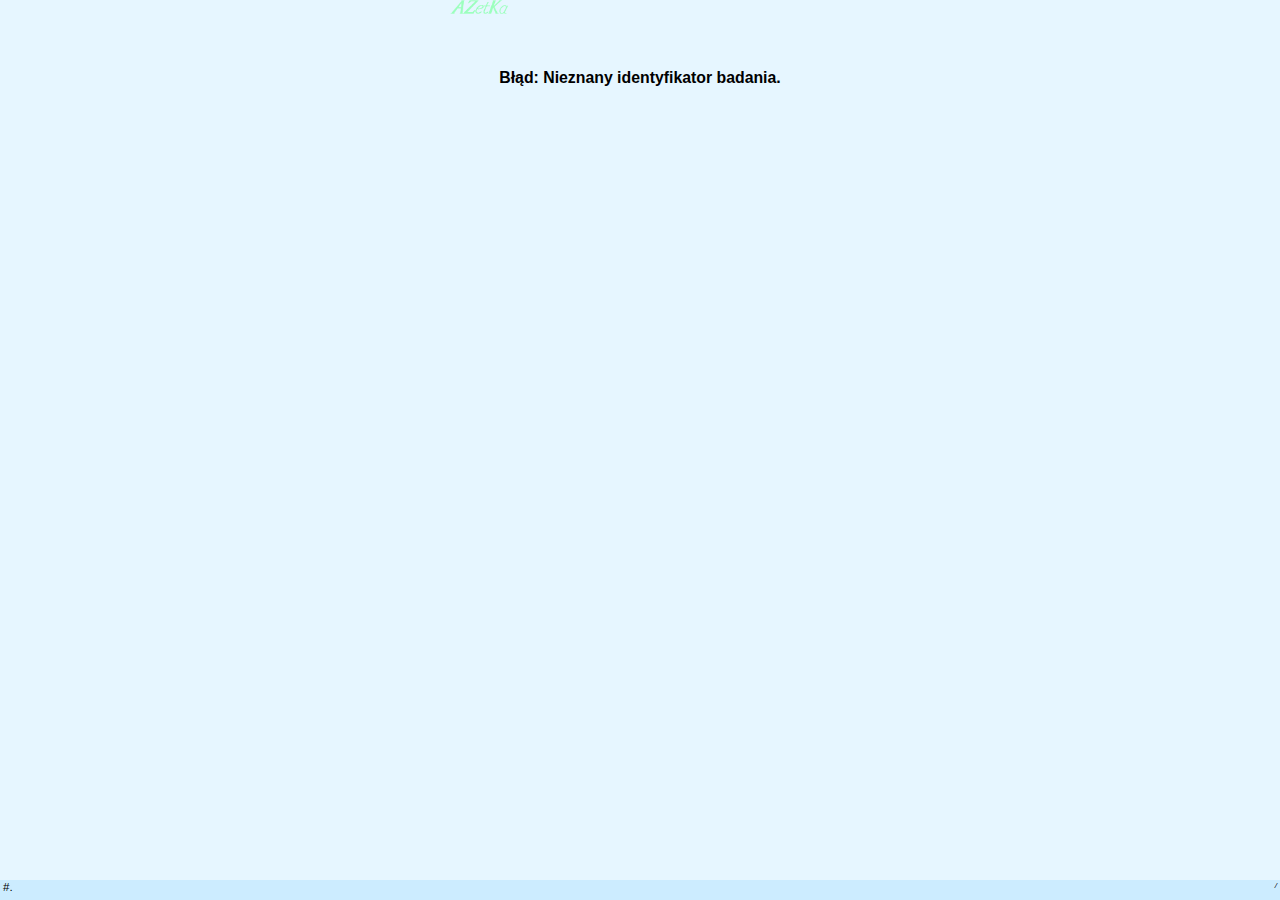
==== Example.tst/index.html @ cb010076 "Initial" ====
﻿<!doctype html>
<html>
<head>
  <title>Badanie ..... test produktu</title>
  <meta http-equiv="Content-Type" content="text/html; charset=utf-8">
  <meta http-equiv="Pragma" content="no-cache">
  <meta http-equiv="Expires" content="0">
  <meta http-equiv="Cache-Control" content="no-store, no-cache, must-revalidate">
  <meta http-equiv="Cache-Control" content="post-check=0, pre-check=0">
  <meta name="viewport" content="width=device-width, initial-scale=1, minimum-scale=1, maximum-scale=10, user-scalable=yes">
  <meta name="description" content="Badanie ..... test produktu">
  <meta name="keywords" content="AZetKa ankieta">
  <meta name="author" content="AZetKa studio">
  <link rel="shortcut icon" href="../mediafiles/favicon.ico">
  <link rel="stylesheet" type="text/css" href="../csstyles/badania.css">
  <link rel="stylesheet" type="text/css" href="./csstyles/badanie.css">
  <script language="JavaScript" type="text/javascript" src="./jscripts/badanie.js"></script>
</head>

<body>
<div id="top-banner" class="top-banner full-size-banner">
  <div id="top-banner-left" class="tab-col1of5 text-left">&nbsp;</div>
  <div id="top-banner-center" class="tab-col3of5 text-center"><em>Ładowanie badania...</em></div>
  <div id="top-banner-right" class="tab-col1of5 text-right italic smaller"><img src="../mediafiles/AZetKa_pas.gif" alt="AZetKa" height="14px"></div>
</div>


<div id="middle-banner" class="middle-banner div-row">
  <div id="questions-place" class="questions-place">

    <!-- NIE MA COOKIES ================================================== -->
    <div id="cookies-confirm" class="cookies-info">
      <div>
        W celu przeprowadzenia ankiety wykorzystujemy ciasteczka.<br>
        Są one przez nas używane jedynie w celu zapamiętania aktualnego stanu
        wypełnienia ankiety na wypadek utracenia połączenia z serwerem oraz
        sprawdzania, czy z tego komputera były robione już jakieś nasze ankiety.
        Nasze ciasteczka nie służą żadnym celom handlowym ani reklamowym.
      </div>
      <div>
        <button id="cookies-confirm-yes" class="nav-button" onclick="cookiesConfirmed()" value="yes">OK</button>
      </div>
    </div>
    <!--div class="question-break"></div-->


    <!-- SĄ COOKIES ================================================== -->
    <div id="ask-restore-intv" class="ask-user-box">
      <div class="section-text text-center">
        W celu przeprowadzenia ankiety wykorzystujemy ciasteczka.
      </div>
      <!--div class="question-break"></div-->
      <div class="question-info text-cont">
        W pamięci przeglądarki znajdują sie dane z poprzedniej, prawdopodobnie niezakończonej <br>
         lub niezapisanej ankiety do tego badania.
      </div>
      <!--div class="question-break"></div-->
      <div class="question-info text-center">
        <p>
          Czy pobrać te dane i kontynuować rozpoczętą wcześniej ankietę?
        </p>
        <p>
          Czy usunąć te dane o rozpocząć nową ankietę? Nie będzie powrotu do poprzedniej ankiety.
        </p>
      </div>
      <!--div class="question-break"></div-->
      <div>
        <progress id="restore-progress" class="restore-progress" value="1" max="300"></progress>
      </div>
      <!--div class="question-break"></div-->
      <div id="restore-buttons" class="buttons-place">
        <button class="nav-button" id="restore-interview" onclick="restoreFromCookies()" value="old">Poprzednia ankieta</button>
        <button class="nav-button" id="new-interview" onclick="newInterview()" value="new">Nowa ankieta</button>
      </div>
    </div>
    <!--div class="question-break"></div-->


    <!-- NIE MA IDENTYFIKATORA ============================================= -->
    <div id="reload-survey-info" class="ask-user-box">
      <div id="reload-text1" class="section-text">
        Błąd:
      </div>
      <div id="reload-text2" class="question-info">
        Bo.
      </div>
      <!--div class="question-break"></div-->
      <!--div id="reload-buttons" class="buttons-place">
          <button class="nav-button" id="reload-survey" onclick="gotoBadania()" value="no">Powrót</button>
      </div-->
    </div>
    <!--div class="question-break"></div-->


    <!-- ANKIETA ==================================================================================================== -->
    <!-- ANKIETA ==================================================================================================== -->
    <!-- ANKIETA ==================================================================================================== -->
    <form name="questForm" action="_php_/zapiszData2disk.php" enctype="text/plan" method="POST"
          onsubmit="event.preventDefault(); return finishWithFormData();" target="php-output">
      <div id="all-questions" class="questionnaire">

        <!-- NUMER ANKIETY ================================================== -->
        <div class="question_" id="quest-intv_num">
          <div id="survey-name" class="section-text text-center">
            <b>TEST PRODUKTU</b>
          </div>
          <!--div class="question-break"></div-->
          <div class="answer_">
            <div id="log-in-div" class="log-in-div answer-table answer-table-vert"><!--class="answer-div"-->
              <div>
                <div style="vertical-align:top;padding-top:0.4em;">
                  Proszę wpisać numer ankiety<span id="intv_num-range"> [1-110,1011-1110]</span>:
                </div>
                <div style="vertical-align:top;">
                  <input type="number" name="intv_num" id="intv_num" maxlength="7" size="7" onkeypress="checkIntvIdEnter(event)">
                  <span id="quest-intv_num-error" class="error-comment">(błędny&nbsp;numer&nbsp;ankiety)</span>
                </div>
              </div>
            </div>
          </div>
          <div class="question-info">
            <br /><br />
            W tej ankiecie identyfikator trzeba wpisać, jeśli ankieta rekrutacyjna zastała wypełniona, to uda się wypełnić i tę ankietę.<br />
            Możliwe są inne są inne metody ustalanie identyfikatora, poprzez identyfikator użytkownika, <br />
            lub zwyczajne wpisanie go.
          </div>
          <input type="text" name="survey_id"  class="no-display">
          <input type="text" name="stage_no"   class="no-display">
          <input type="text" name="user_id"    class="no-display">
          <input type="text" name="start_time" class="no-display">
          <input type="text" name="end_time"   class="no-display">
          <input type="text" name="duration"   class="no-display">
          <div class="section-text text-center">
            <b><i>Nie ma co się bać. Będzie dobrze.</i></b>
          </div>
        </div>
        <!--div class="question-break"></div-->

        <!-- INTRO 0 ================================================== -->
        <div class="question_" id="quest-intro0">
          <div class="section-text">
            Przykładowa ankieta.
          </div>
          <div class="question-info">
            <p>
              Dokładnie rzecz biorąc, to nie jest to ankieta, lecz prezentacja
              pytań jakie magą być użyte przy tworzeniu ankiety.
            </p>
            <p>
              Druga ankieta, Example.tst, prezentuje przykładowy test kilku produktów.
            </p>
            <p>
            </p>
          </div>
        </div>
        <!--div class="question-break"></div-->

        <!-- Test prod 1 intro ================================================== -->
        <div class="question_" id="quest-tp1_intro">
          <div class="section-text text-center">
          </div>
          <div class="question-text text-center">
            <p class="bold underline">
              TEST PIERWSZEJ NAZWY.
            </p>
            <p>
              NAZWA:
              <input type="text" name="tp1_ord" id="tp1_ord" value="1"  class="no-display">
              <input type="text" name="tp1_name" id="tp1_name" value="brak" size="6" readonly>
            </p>
          </div>
          <div class="question-info text-center bold underline">
            Proszę postępować zgodnie z instrukcją testu produktu.
          </div>
        </div>
        <!--div class="question-break"></div-->

        <!-- Test prod 1 quest 1 ================================================== -->
        <div class="question_" id="quest-tp1_q1">
          <div class="question-text-indent">
            Pyt.
            Pytanie z poziomą skalą od 0 do 10, np. Jak bardzo podoba się ta nazwa?
            <br>
            <span class="fill-info">(proszę zaznaczyć jedną odpowiedź)</span>
          </div>
          <!--div class="question-break"></div-->
          <div class="answer_">
            <div class="answer-table answer-table-horiz">
              <div>
                <div><input type="radio" name="tp1_q1" id="tp1_q1_0" value="0"></div>
                <div><input type="radio" name="tp1_q1" id="tp1_q1_1" value="1"></div>
                <div><input type="radio" name="tp1_q1" id="tp1_q1_2" value="2"></div>
                <div><input type="radio" name="tp1_q1" id="tp1_q1_3" value="3"></div>
                <div><input type="radio" name="tp1_q1" id="tp1_q1_4" value="4"></div>
                <div><input type="radio" name="tp1_q1" id="tp1_q1_5" value="5"></div>
                <div><input type="radio" name="tp1_q1" id="tp1_q1_6" value="6"></div>
                <div><input type="radio" name="tp1_q1" id="tp1_q1_7" value="7"></div>
                <div><input type="radio" name="tp1_q1" id="tp1_q1_8" value="8"></div>
                <div><input type="radio" name="tp1_q1" id="tp1_q1_9" value="9"></div>
                <div><input type="radio" name="tp1_q1" id="tp1_q1_10" value="10"></div>
              </div>
              <div>
                <div><label for="tp1_q1_0"><small>Odpowiedź<br>za </small>0    </label></div>
                <div><label for="tp1_q1_1">1                                   </label></div>
                <div><label for="tp1_q1_2">2                                   </label></div>
                <div><label for="tp1_q1_3">3                                   </label></div>
                <div><label for="tp1_q1_4">4                                   </label></div>
                <div><label for="tp1_q1_5">5                                   </label></div>
                <div><label for="tp1_q1_6">6                                   </label></div>
                <div><label for="tp1_q1_7">7                                   </label></div>
                <div><label for="tp1_q1_8">8                                   </label></div>
                <div><label for="tp1_q1_9">9                                   </label></div>
                <div><label for="tp1_q1_10"><small>Odpowiedź<br />za </small>10</label></div>
              </div>
            </div>
          </div>
        </div>
        <!--div class="question-break"></div-->

        <!-- Test prod 1 quest 2 ================================================== -->
        <div class="question_" id="quest-tp1_q2">
          <div class="question-text-indent">
            Pyt.
            Pytanie z poziomą skalą od 0 do 10, np. Jak bardzo ta nazwa wyraża jakość produktu?
            <br>
            <span class="fill-info">(proszę zaznaczyć jedną odpowiedź)</span>
          </div>
          <!--div class="question-break"></div-->
          <div class="answer_">
            <div class="answer-table answer-table-vert">
              <div><div><label for="tp1_q2_0">Odpowiedź za 0</label></div> <div><input type="radio" name="tp1_q2" id="tp1_q2_0" value="0"></div></div>
              <div><div><label for="tp1_q2_1">1</label></div> <div><input type="radio" name="tp1_q2" id="tp1_q2_1" value="1"></div></div>
              <div><div><label for="tp1_q2_2">2</label></div> <div><input type="radio" name="tp1_q2" id="tp1_q2_2" value="2"></div></div>
              <div><div><label for="tp1_q2_3">3</label></div> <div><input type="radio" name="tp1_q2" id="tp1_q2_3" value="3"></div></div>
              <div><div><label for="tp1_q2_4">4</label></div> <div><input type="radio" name="tp1_q2" id="tp1_q2_4" value="4"></div></div>
              <div><div><label for="tp1_q2_5">5</label></div> <div><input type="radio" name="tp1_q2" id="tp1_q2_5" value="5"></div></div>
              <div><div><label for="tp1_q2_6">6</label></div> <div><input type="radio" name="tp1_q2" id="tp1_q2_6" value="6"></div></div>
              <div><div><label for="tp1_q2_7">7</label></div> <div><input type="radio" name="tp1_q2" id="tp1_q2_7" value="7"></div></div>
              <div><div><label for="tp1_q2_8">8</label></div> <div><input type="radio" name="tp1_q2" id="tp1_q2_8" value="8"></div></div>
              <div><div><label for="tp1_q2_9">9</label></div> <div><input type="radio" name="tp1_q2" id="tp1_q2_9" value="9"></div></div>
              <div><div><label for="tp1_q2_10">Odpowiedź za 10</label></div> <div><input type="radio" name="tp1_q2" id="tp1_q2_10" value="10"></div></div>
            </div>
          </div>
        </div>
        <!--div class="question-break"></div-->

        <!-- Test prod 1 quest 3 ================================================== -->
        <div class="question_" id="quest-tp1_q3">
          <div class="question-text-indent">
            Pyt.
            Pytanie z poziomym suwakiem. np. Czy ta nazwa pasuje do produktu?
            <br />
            <span class="fill-info hidden">(proszę zaznaczyć JEDNĄ odpowiedź w każdym wierszu)</span>
          </div>
          <!--div class="question-break"></div-->
          <div class="answer_">
            <div class="answer-range">
              <div>
                <input type="range" name="tp1_q3" list="tp1_q3_list" min="0" max="10" style="padding:0.5em;">
                <datalist id="tp1_q3_list">
                  <option>0</option>
                  <option>1</option>
                  <option>2</option>
                  <option>3</option>
                  <option>4</option>
                  <option>5</option>
                  <option>6</option>
                  <option>7</option>
                  <option>8</option>
                  <option>9</option>
                  <option>10</option>
                </datalist>
              </div>
              <div class="text-center">
                <div style="width:9%;"><small>Odpo-<br />wiedź<br />za </small>0</div>
                <div style="width:9%;">1</div>
                <div style="width:9%;">2</div>
                <div style="width:9%;">3</div>
                <div style="width:9%;">4</div>
                <div style="width:10%;">5</div>
                <div style="width:9%;">6</div>
                <div style="width:9%;">7</div>
                <div style="width:9%;">8</div>
                <div style="width:9%;">9</div>
                <div style="width:9%;"><small>Odpo-<br />wiedź<br />za </small>10</div>
              </div>
            </div>
          </div>
        </div>
        <!--div class="question-break"></div-->

        <!-- Test prod 1 wait ================================================== -->
        <div class="question_" id="quest-tp1_wait">
          <div class="section-text text-center">
            Po zakończeniu oceny produktu produktu należy zrobić sobie przerwę.<br>
          </div>
          <div class="question-info text-center">
            Proszę pomyśleć o czymś miłym, aby troche zapamnieć poprzednią część testu.
            <br />
            <span id="tp1_wait-90"> Proszę odczekać <span id="tp1_wait-seconds">90</span> sekund przed spróbowaniem kolejnego produktu.</span>
            <span id="tp1_wait-pp"> Proszę poinformować naszego ankietera, że jest Pan/i gotów/a na ocenę kolejnego produktu.</span>
            <br />
            <span id="tp1_wait-clock"><canvas id="tp1_wait-clockC" width="200px" height="200px"><img src="../mediafiles/zegar.gif" alt="" height="200px"></canvas></span>
            <span id="tp1_wait-prod"><img src="../mediafiles/szklanka.gif" alt="" height="200px"></span>
          </div>
          <div id="tp1_wait-pclock" class="question-info text-center">
            <span id="tp1_wait-ptime">Pozostało jeszcze 10 godzin.</span>
          </div>
        </div>
        <!--div class="question-break"></div-->

        <!-- Test prod 2 intro ================================================== -->
        <div class="question_" id="quest-tp2_intro">
          <div class="section-text text-center">
          </div>
          <div class="question-text text-center">
            <span class="bold underline">
              TEST DRUGIEJ NAZWY.
            </span>
            <br />
            NAZWA:
            <input type="text" name="tp2_ord" id="tp2_ord" value="1"  class="no-display">
            <input type="text" name="tp2_name" id="tp2_name" value="brak" size="6" readonly>
          </div>
          <div class="question-info text-center bold underline">
            Proszę postępować zgodnie z instrukcją testu produktu.
          </div>
        </div>
        <!--div class="question-break"></div-->

        <!-- Test prod 2 quest 1 ================================================== -->
        <div class="question_" id="quest-tp2_q1">
          <div class="question-text-indent">
            Pyt.
            Pytanie z poziomą skalą od 0 do 10, np. Jak bardzo podoba się ta nazwa?
            <br>
            <span class="fill-info">(proszę zaznaczyć jedną odpowiedź)</span>
          </div>
          <!--div class="question-break"></div-->
          <div class="answer_">
            <div class="answer-table answer-table-horiz">
              <div>
                <div><input type="radio" name="tp2_q1" id="tp2_q1_0" value="0"></div>
                <div><input type="radio" name="tp2_q1" id="tp2_q1_1" value="1"></div>
                <div><input type="radio" name="tp2_q1" id="tp2_q1_2" value="2"></div>
                <div><input type="radio" name="tp2_q1" id="tp2_q1_3" value="3"></div>
                <div><input type="radio" name="tp2_q1" id="tp2_q1_4" value="4"></div>
                <div><input type="radio" name="tp2_q1" id="tp2_q1_5" value="5"></div>
                <div><input type="radio" name="tp2_q1" id="tp2_q1_6" value="6"></div>
                <div><input type="radio" name="tp2_q1" id="tp2_q1_7" value="7"></div>
                <div><input type="radio" name="tp2_q1" id="tp2_q1_8" value="8"></div>
                <div><input type="radio" name="tp2_q1" id="tp2_q1_9" value="9"></div>
                <div><input type="radio" name="tp2_q1" id="tp2_q1_10" value="10"></div>
              </div>
              <div>
                <div><label for="tp2_q1_0"><small>Odpowiedź<br>za </small>0    </label></div>
                <div><label for="tp2_q1_1">1                                   </label></div>
                <div><label for="tp2_q1_2">2                                   </label></div>
                <div><label for="tp2_q1_3">3                                   </label></div>
                <div><label for="tp2_q1_4">4                                   </label></div>
                <div><label for="tp2_q1_5">5                                   </label></div>
                <div><label for="tp2_q1_6">6                                   </label></div>
                <div><label for="tp2_q1_7">7                                   </label></div>
                <div><label for="tp2_q1_8">8                                   </label></div>
                <div><label for="tp2_q1_9">9                                   </label></div>
                <div><label for="tp2_q1_10"><small>Odpowiedź<br />za </small>10</label></div>
              </div>
            </div>
          </div>
        </div>
        <!--div class="question-break"></div-->

        <!-- Test prod 2 quest 2 ================================================== -->
        <div class="question_" id="quest-tp2_q2">
          <div class="question-text-indent">
            Pyt.
            Pytanie z poziomą skalą od 0 do 10, np. Jak bardzo ta nazwa wyraża jakość produktu?
            <br />
            <span class="fill-info">(proszę zaznaczyć jedną odpowiedź)</span>
          </div>
          <!--div class="question-break"></div-->
          <div class="answer_">
            <div class="answer-table answer-table-vert">
              <div><div><label for="tp2_q2_0">Odpowiedź za 0</label></div> <div><input type="radio" name="tp2_q2" id="tp2_q2_0" value="0"></div></div>
              <div><div><label for="tp2_q2_1">1</label></div> <div><input type="radio" name="tp2_q2" id="tp2_q2_1" value="1"></div></div>
              <div><div><label for="tp2_q2_2">2</label></div> <div><input type="radio" name="tp2_q2" id="tp2_q2_2" value="2"></div></div>
              <div><div><label for="tp2_q2_3">3</label></div> <div><input type="radio" name="tp2_q2" id="tp2_q2_3" value="3"></div></div>
              <div><div><label for="tp2_q2_4">4</label></div> <div><input type="radio" name="tp2_q2" id="tp2_q2_4" value="4"></div></div>
              <div><div><label for="tp2_q2_5">5</label></div> <div><input type="radio" name="tp2_q2" id="tp2_q2_5" value="5"></div></div>
              <div><div><label for="tp2_q2_6">6</label></div> <div><input type="radio" name="tp2_q2" id="tp2_q2_6" value="6"></div></div>
              <div><div><label for="tp2_q2_7">7</label></div> <div><input type="radio" name="tp2_q2" id="tp2_q2_7" value="7"></div></div>
              <div><div><label for="tp2_q2_8">8</label></div> <div><input type="radio" name="tp2_q2" id="tp2_q2_8" value="8"></div></div>
              <div><div><label for="tp2_q2_9">9</label></div> <div><input type="radio" name="tp2_q2" id="tp2_q2_9" value="9"></div></div>
              <div><div><label for="tp2_q2_10">Odpowiedź za 10</label></div> <div><input type="radio" name="tp2_q2" id="tp2_q2_10" value="10"></div></div>
            </div>
          </div>
        </div>
        <!--div class="question-break"></div-->

        <!-- Test prod 2 quest 3 ================================================== -->
        <div class="question_" id="quest-tp2_q3">
          <div class="question-text-indent">
            Pyt.
            Pytanie z poziomym suwakiem. np. Czy ta nazwa pasuje do produktu?
            <br />
            <span class="fill-info hidden">(proszę zaznaczyć JEDNĄ odpowiedź w każdym wierszu)</span>
          </div>
          <!--div class="question-break"></div-->
          <div class="answer_">
            <div class="answer-range">
              <div>
                <input type="range" name="tp2_q3" list="tp2_q3_list" min="0" max="10" style="padding:0.5em;">
                <datalist id="tp2_q3_list">
                  <option>0</option>
                  <option>1</option>
                  <option>2</option>
                  <option>3</option>
                  <option>4</option>
                  <option>5</option>
                  <option>6</option>
                  <option>7</option>
                  <option>8</option>
                  <option>9</option>
                  <option>10</option>
                </datalist>
              </div>
              <div class="text-center">
                <div style="width:9%;"><small>Odpo-<br />wiedź<br />za </small>0</div>
                <div style="width:9%;">1</div>
                <div style="width:9%;">2</div>
                <div style="width:9%;">3</div>
                <div style="width:9%;">4</div>
                <div style="width:10%;">5</div>
                <div style="width:9%;">6</div>
                <div style="width:9%;">7</div>
                <div style="width:9%;">8</div>
                <div style="width:9%;">9</div>
                <div style="width:9%;"><small>Odpo-<br />wiedź<br />za </small>10</div>
              </div>
            </div>
          </div>
        </div>
        <!--div class="question-break"></div-->

        <!-- Test prod 2 after ================================================== -->
        <div class="question_" id="quest-tp2_after">
          <div class="section-text text-center">
            A TERAZ JESZCZE KILKA PYTAŃ.
          </div>
        </div>
        <!--div class="question-break"></div-->

        <!-- After quest q7 ================================================== -->
        <div class="question_" id="quest-q7">
          <div class="question-text-indent">
            Pyt.7.
            Która nazwa jest lepsza, która będzie bardziej odpowiednia?
            <br />
            <span class="fill-info">(proszę zaznaczyć jedną odpowiedź)</span>
          </div>
          <!--div class="question-break"></div-->
          <div class="answer_">
            <div class="answer-table answer-table-vert">
              <div><div><label id="tp1_q7_name" for="q7_1">cosik będzie</label></div> <div><input type="radio" name="q7" id="q7_1" value="1"></div></div>
              <div><div><label id="tp2_q7_name" for="q7_2">cosik będzie</label></div> <div><input type="radio" name="q7" id="q7_2" value="2"></div></div>
            </div>
          </div>
        </div>
        <!--div class="question-break"></div-->

        <!-- After quest q8 ================================================== -->
        <div class="question_" id="quest-q8">
          <div class="question-text-indent">
            Pyt.8.
            Proszę ocenić do której z Nazw bardziej pasuje dana cecha
            <br />
            W pytaniu tym kolejność cech jest inna dla kolejnych respondentów.
            <br />
            <span class="fill-info">(proszę zaznaczyć JEDNĄ odpowiedź w każdym wierszu)</span>
          </div>
          <!--div class="question-break"></div-->
          <div class="answer_">
            <div class="answer-table-range">
              <div>
                <div >&nbsp;<br />&nbsp;</div>
                <div>
                  <div>
                    <div ><span id="tp1_q8_name">cosik</span><br /><br />Bardzo dobrze pasuje</div>
                    <div ><br /><br />Bardziej Pasuje</div>
                    <div ><br /><br />Troche bardziej pasuje</div>
                    <div ><br /><br />Tak samo pasuje, lub nie</div>
                    <div ><br /><br />Trochę bardziej pasuje</div>
                    <div ><br /><br />Bardziej pasuje</div>
                    <div ><span id="tp2_q8_name">cosik</span><br /><br />Bardzo dobrze pasuje</div>
                  </div>
                </div>
              </div>
              <div>
                <div id="q8_item1">Cecha pierwsza</div>
                <div><input type="range" name="q8_1" min="-3" max="3"></div>
              </div>
              <div>
                <div id="q8_item2">Cecha druga</div>
                <div><input type="range" name="q8_2" min="-3" max="3"></div>
              </div>
              <div>
                <div id="q8_item3">Cecha trzecia</div>
                <div><input type="range" name="q8_3" min="-3" max="3"></div>
              </div>
              <div>
                <div id="q8_item4">Cecha czwarta</div>
                <div><input type="range" name="q8_4" min="-3" max="3"></div>
              </div>
              <div>
                <div id="q8_item5">Cecha piąta</div>
                <div><input type="range" name="q8_5" min="-3" max="3"></div>
              </div>
              <div>
                <div id="q8_item6">Cecha szósta</div>
                <div><input type="range" name="q8_6" min="-3" max="3"></div>
              </div>
              <div>
                <div id="q8_item7">Cecha siudma</div>
                <div><input type="range" name="q8_7" min="-3" max="3"></div>
              </div>
              <div>
                <div id="q8_item8">Cecha ósma</div>
                <div><input type="range" name="q8_8" min="-3" max="3"></div>
              </div>
              <div>
                <div id="q8_item9">Cech dziewiąta</div>
                <div><input type="range" name="q8_9" min="-3" max="3"></div>
              </div>
              <div>
                <div id="q8_item10">Cech dziewiąta</div>
                <div><input type="range" name="q8_10" min="-3" max="3"></div>
              </div>
              <div>
                <div id="q8_item11">Cech jedenasta</div>
                <div><input type="range" name="q8_11" min="-3" max="3"></div>
              </div>
              <div>
                <div id="q8_item12">Cecha dwunasta</div>
                <div><input type="range" name="q8_12" min="-3" max="3"></div>
              </div>
            </div>
          </div>
        </div>
        <!--div class="question-break"></div-->


      </div>
    </form>
  <!-- KONIEC ANKIETY ============================================================================================== -->
  <!-- KONIEC ANKIETY ============================================================================================== -->
  <!-- KONIEC ANKIETY ============================================================================================== -->


  <!-- KOŃCZENIE ANKIETY ============================================= -->
    <div id="finish-quest-info" class="ask-user-box">
      <div id="data-submit-info-" class="section-text text-center">
        <h2>DZIĘKUJEMY ZA UDZIAŁ W BADANIU.</h2>
      </div>
      <div id="data-submit-info" class="section-text text-center">
        Zapisywanie danych.
      </div>
      <!--div class="question-break"></div-->
      <div id="data-saving-progess" class="question-info text-center">
        <button id="data-saved-next" class="single-button" onclick="cleanData()" value="yes">Dane zostały zapisane.</button>
      </div>
      <!--div class="question-break"></div-->
      <span id="press-text1" style="font-size:80%;font-style:italic">(proszę wcisnąć przycisk)</span>
      <!--div class="question-break"></div-->
      <div id="data-saved" class="section-text text-center">
        Dane zostały zapisane.
      </div>
      <!--div class="question-break"></div-->
      <div id="data-removing-info" class="section-text text-center">
        Usuwanie danych z formularza.
      </div>
      <!--div class="question-break"></div-->
      <div id="cookies-removing-info" class="section-text text-center">
        Usuwanie ciasteczek.
      </div>
      <!--div class="question-break"></div-->
      <div id="finish-buttons" class="question-info text-center">
        <button id="all-done-end" class="nav-button" onclick="endInterview()" value="no">Koniec. Bardzo dziękuję.</button>
        <!--button class="nav-button" id="all-done-next" onclick="nextInterview()" value="yes">Rozpoczęcie kolejnego wywiadu.</button-->
      </div>
    </div>
  </div>


  <div id="quest-nav-buttons" class="quest-nav-buttons buttons-place">
    <div id="button-left-tab"><button class="nav-button" id="prev-button" onclick="gotoPrevQuestion()" value="prev">Wstecz</button></div>
    <div id="button-center-tab"><button class="nav-button" id="fill-button" onclick="showAllQuestions()" value="fill">Załaduj pytania</button></div>
    <div id="button-right-tab"><button class="nav-button" id="next-button" onclick="gotoNextQuestion()" value="next">Dalej</button></div>
  </div>
</div>


<div id="bottom-banner" class="bottom-banner table-row">
  <div id="bottom-banner-left" class="bottom-banner-left tab-col3of10">
    <span id="user-id-info"></span>#<span id="intv-num-info"></span>.<span id="test-prod-info"></span>
  </div>
  <div id="position-info" class="bottom-banner-center tab-col4of10">
    Strona <span id="question-no">0</span> / <span id="questions-num">3</span> <progress id="quest-progress" value="0" max="3" width="300px"></progress>
  </div>
  <div id="bottom-banner-right" class="bottom-banner-right tab-col3of10">
    <span id="survey-id-info"></span> / <span id="client-name-info">AZETKA very special forces</span>
  </div>
</div>

<div id="monitor-monitor" class="monitor-div">
</div>

<div id="iframe-php-monitor" class="iframe-php-div">
<iframe name="php-output" id="php-output"></iframe>
</div>

</body>

</html>
---- csstyles/badania.css ----
body {
/*  background-image: url("../grafiki/AZetKa---.gif");*/
  background-color: #f0fff0;
  font-family: Verdana, Geneva, sans-serif;
  font-size: 90%;
  margin: 0;
}
div {
  box-sizing: border-box;
/*  border-color: #47d147;*/
}
input {
  background-color: #f0fff0;
  border: 2px solid #b0ffb0;/*#d0ffd0;*/
  box-sizing: border-box;
  font-size: 100%;
  padding: 0.1em;
}
input[type=text],
input[type=number] {
  background-color: #f9fff9;
}
input[type=button] {
  border-radius: 5px;
}
input[type=button]:focus {
  border-color: green;
}
input[type=submit] {
  border-radius: 5px;
}
input[type=submit]:focus {
  border-color: green;
}
button {
  border-radius: 5px;
  font-size: 100%;
}
button:focus {
  border-color: green;
}

textarea {
  background-color: #f9fff9;
  border: 2px solid #b0ffb0;
  font-family: Verdana, Geneva, sans-serif;
  height: 8em;
  min-width: 60%;
}
footer {
  font-size: 80%;
  font-style: italic;
  text-align: right;
}

.italic {
  font-style: italic;
}
.bold {
  font-weight: bold;
}
.underline {
  text-decoration: underline;
}
.smaller {
  font-size: smaller;
}
.hidden {
  visibility: hidden;
}
.no-display {
  display: none;
}
/*
.hidden-text {
  display: none;
}
*/
.text-left {
  text-align: left;
}
.text-center {
  text-align: center;
}
.text-right {
  text-align: right;
}
.text-justify {
  text-align: justify;
}
.question-cont {
  padding-top: 0;
}
.indent1em {
  text-indent: 1em;
}
.unindent1em {
  text-indent: -1em;
}
.indent2em {
  text-indent: 2em;
}
.unindent2em {
  text-indent: -2em;
}
.reverse {
  direction: rtl;
}

.full-size-banner {
  width: 100%;
}

.width10prc {
  min-width: 10%;
}
.width40prc {
  min-width: 40%;
}

.table-row {
  display: flex;
}
.tab-col1of5 {
  float: left;
  width: 20%;
}
.tab-col2of5 {
  float: left;
  width: 40%;
}
.tab-col3of5 {
  float: left;
  width: 60%;
}
.tab-col4of5 {
  float: left;
  width: 80%;
}
.tab-col100 {
  width: 100%;
}

.tab-col1of10 {
  float: left;
  width: 10%;
}
.tab-col2of10 {
  float: left;
  width: 20%;
}
.tab-col3of10 {
  float: left;
  width: 30%;
}
.tab-col4of10 {
  float: left;
  width: 40%;
}
.tab-col5of10 {
  float: left;
  width: 50%;
}
.tab-col6of10 {
  float: left;
  width: 60%;
}
.tab-col7of10 {
  float: left;
  width: 70%;
}
.tab-col8of10 {
  float: left;
  width: 80%;
}
.tab-col9of10 {
  float: left;
  width: 90%;
}


.top-banner {
  background-color: #d6f5d6;/*#47d147;/*#f0fff0;*/
  height: 20px;
  position: relative;
  vertical-align: middle;
}
.top-banner img {
  font-style: italic;
}


.middle-banner {
  /*  align-content: space-between;/*flex-start;*/
  border: 1px solid transparent;/*#47d147;/*yellowgreen;*/
  position: relative;
}
.questions-place {
  align-content: flex-start;
  display: flex;
  flex-wrap: wrap;
  justify-content: center; /*w poziomie*/
  min-height: 80%;
  overflow: auto;
}
.buttons-place {
  display: flex;
  justify-content: space-around;
  padding: 1em;
}
.quest-nav-buttons {
  visibility: hidden;
}

.log-in-table {
  border: 1px solid transparent;
  padding: 3em;
}
.log-in-table > div:nth-child(even) {
  background-color: transparent;
}

.log-in-div,
.log-in-div > div > div {
  border-color: transparent;
}


.cookies-info {
  align-items: center;
  background-color: lightgrey;/*#d6f5d6;*/
  border: 1px solid red;/*#d6f5d6;*/
  bottom: 20px;
  color: red;
  display: none;
  justify-content: space-between;
  opacity: 0.9;
  padding: 1em;
  position: fixed;
  width: 90%;
}
.cookies-info > div {
  padding: 0 1em;
}

.bottom-banner {
  background-color: #d6f5d6;
  border-color: #d6f5d6;
  border-style: solid;
  border-width: 1px 0;
  bottom: 0;
  font-size: 80%;
  height: 20px;
  position: fixed;
  width: 100%;
  }
.bottom-banner-left {
  padding-left: 2px;
  text-align: left;
}
.bottom-banner-center {
  text-align: center;
}
.bottom-banner-right {
  font-size: 70%;
  font-style: italic;
  padding-right: 2px;
  text-align: right;
}

form {
  width: 100%;
}

.questionnaire {
  display: none;
  justify-content: center;
  width: 100%;
/*
  display: flex;
  flex-wrap: wrap;
  align-content: flex-start;
*/
}
.question_ {
  align-content: flex-start;
  border-bottom: 1px solid transparent;
  display: none;/*flex;*/
  flex-wrap: wrap;
  justify-content: center; /*w poziomie*/
  /*  padding-bottom: 0.5em;*/
  width: 100%;
}
.ask-user-box {
  /*  background-color: #ffe6e6;*/
  /*  color: red;*/
  display: none;
  min-width: 60%;
  text-align: center;
}
.ask-user-box > p {
  text-align: center;
}

.survey-title {
  font-size: 115%;
  font-style: italic;
  font-weight: bold;
  padding: 3em;
  text-align: center;
}
.section-text {
  font-size: 110%;
  font-weight: bold;
  min-width: 80%;
  padding: 3em;
  /*  text-align: left;*/
}
.question-text {
  font-size: 105%;
  min-width: 80%;
  padding: 1.5em 3em ;
/*  text-align: left;*/
/*  text-indent: -1em;*/
}
.question-text-indent {
  font-size: 105%;
  min-width: 80%;
  padding: 1.5em 3em ;
  text-align: left;
  text-indent: -2em;
}
.question-info {
  font-style: italic;
  min-width: 80%;
  padding: 0 3em 1.5em 3em;
  /*  text-align: left;*/
}
.question-break- {
  content: "";
  height: 0;
  width: 100%;
}
.question-request {
  font-style: italic;
  font-weight: bold;
}
.fill-info {
/*  font-size: 90%;*/
  font-style: italic;
}
.video-disp {
  max-width: 100%;
/*  padding: 2em 0;*/
}

.answer_ {
  display: flex;
  justify-content: center;
  min-width: 80%;
}

.answer-table {
  border: 1px solid #d0ffd0;
  display: table;
}
.answer-table > div {
  display: table-row;
}
.answer-table > div > div {
  border: 1px solid #e0ffe0;
  border-bottom-width: 0;
  border-top-width: 0;
  display: table-cell;
  padding: 0.2em;
}

.answer-table-std > div:nth-child(even) {
  background-color: #d0ffd0;
}

.answer-table-vert > div:nth-child(even) {
  background-color: #d0ffd0;
}
.answer-table-vert > div > div {
/*  min-width: 5em;*/
/*  padding: 0.5em;*/
  vertical-align: middle;
}
.answer-table-vert > div > div:first-child {
  min-width: 6em;
}
.answer-table-vert > div > div:nth-child(n+2) {
  width: 4em;
}
.answer-table-vert > div > div:nth-child(even) {
  text-align: center;
}

.answer-table-horiz > div {
  text-align: center;
}
.answer-table-horiz > div:first-child > div {
  border-bottom-width: 1px;
  min-width: 4em;
/*  padding: 0.5em;*/
}
.answer-table-horiz > div > div:nth-child(even) {
  background-color: #d0ffd0;
}
/*
.answer-table-horiz-row {
  display: table-row;
}
.answer-table-horiz-row > div {
  display: table-cell;
  padding: 0.5em;
}
*/
.answer-table-horiz-xn > div {
  min-height: 3em;
  text-align: center;
}
.answer-table-horiz-xn > div:first-child {
  font-weight: bold;
}
.answer-table-horiz-xn > div:nth-child(even) {
  background-color: #d0ffd0;
}
.answer-table-horiz-xn > div > div {
/*  padding: 0.5em;*/
/*  min-width: 3em;*/
  vertical-align: middle;
}
.answer-table-horiz-xn > div:first-child > div {
  padding: 0;
}
.answer-table-horiz-xn > div > div:first-child {
  min-width: 10em;
  text-align: left;
}
.answer-table-horiz-xn > div > div:nth-child(n+2) {
  width: 4em;
/*  min-width: 8%;*/
}
/*
.answer-table-horiz-xn > div:nth-child(n+2) > div:nth-child(n+2) {
}
*/

.answer-range {
  border: 1px solid #d0ffd0;
  min-width: 60%;
}
.answer-range > div {
  display: flex;
  justify-content:space-between;
}
.answer-range input {
  border-width: 0;
  padding: 1em 0.3em;
  width: 96%;
}

.answer-table-range {
  border: 1px solid #d0ffd0;
  display: table;
  min-width: 60%;
}
.answer-table-range > div {
  border: 1px solid black;
  display: table-row;
}
.answer-table-range > div:first-child {
  font-size: 80%;
  font-weight: bold;
}
.answer-table-range > div:nth-child(even) {
  background-color: #d0ffd0;
}
.answer-table-range > div > div {
  border: 1px solid #e0ffe0;
  border-bottom-width: 0;
  border-top-width: 0;
  display: table-cell;
  padding: 0.2em;
  vertical-align: middle;
}
.answer-table-range > div > div:first-child {
  text-align: left;
  width: 10em;
}
.answer-table-range > div:first-child > div:not(:first-child) > div {
  display: flex;
  justify-content: space-between;
}
.answer-table-range > div:first-child > div:not(:first-child) > div > div  {
  display: block;
  padding: 0.2em;
  text-align: center;
  width: 4em;
}
.answer-table-range > div:not(:first-child) > div:not(:first-child) {
  text-align: center;
  width: 28em;
}
.answer-table-range input {
  border-width: 0;
  margin: 0;
  padding: 0.2em 1em;
  width: 96%;
}
.answer-table-range > div:nth-child(even) > div > input {
  background-color: #d0ffd0;
}

.answer-open {
  min-width: 60%;
}
.answer-open textarea {
  /*  border: 2px solid #b0ffb0;*/
  height: 10em;
  width: 100%;
}

.images-slider {
  display: inline-flex;
  height: 400px;
  max-width: 95%;
  overflow: auto;
}
.images-slider > img {
  height: 100%;
  padding: 0 5px;
}

.film-screen {
  height:480px;
  max-width: 95%;
  min-width: 60%;
  text-align: center;
  width: 640px;
}


.error-comment {
  color: red;
  font-size: 80%;
  font-style: italic;
}
.answer-block {
  text-align: center;
}
.picture-left {
  float: left;
}
.order-no {
  display: none;
  /*visibility: hidden;*/
}

.test-product {
  text-align: center;
}
.test-prod-img {
  text-align: center;
}

.centred {
  text-align: center;
}

.restore-progress {
  height: 1em;
  width: 50%;
}

.monitor-div {
  border: 1px solid grey;
  display: none;
  font-size: 60%;
  height: 90%;
  left: 0;
  overflow: auto;
  position: fixed;
  top:  5%;
  width: 150px;
  word-wrap: break-word;
}

.iframe-php-div {
  border: 1px solid grey;
  display: none;
  font-size: 60%;
  height: 20%;
  left: 150px;
  overflow: auto;
  position: fixed;
  top:  80%;
  width: 50%;
  word-wrap: break-word;
}


/*== realizacja.php surveyshow.php ==*/
.surveyshow-table {
  border: 1px solid grey;
  display: table;
  max-width: 100%;
}
.surveyshow-table > div {
  display: table-row;
}
.surveyshow-table > div:nth-child(even) {
  background-color: #d0ffd0;
}
.surveyshow-table > div:first-child {
  background-color: lightgrey;
  font-weight: bold;
}
.surveyshow-table > div > div {
  border: 1px solid silver;
  display: table-cell;
  padding: 0.2em;
  text-align: center;
}
.surveyshow-table > div:first-child > div {
  padding: 0;
}
.surveyshow-table > div > div > button {
  font-weight: bold;
  margin: 0;
  padding: 0.2em;
  width: 100%;
}
.surveyshow-table > div > div:first-child {
  background-color: lightgrey;
  font-style: italic;
  text-align: left;
}
.surveyshow-table > div > div:nth-child(2) {
  font-weight: bold;
  text-align: left;
}
.surveyshow-table > div > div:nth-child(3) {
  color: blue;
  text-align: left;
}
.surveyshow-table > div > div:nth-child(n+4) {
  width: 12em;
}
.waiting-intvnum {
  color: black;
  font-style: italic;
}
.started-intvnum {
  color: red;
  font-style: italic;
}
.complete-intvnum {
  color: green;
}


/*== wyniki.php resultsshow.php ==*/
.resultsshow-table {
  border: 1px solid grey;
  display: table;
  font-family: "Consolas";
}
.resultsshow-table > div {
  display: table-row;
}
.resultsshow-table > div:nth-child(odd) {
  background-color: #d0ffd0;
}
.resultsshow-table > div:first-child {
  background-color: lightgrey;
  font-weight: bold;
}
.resultsshow-table > div > div {
  border: 1px solid silver;
  display: table-cell;
  padding: 0.2em;
  text-align: center;
}
.resultsshow-table > div:first-child > div {
  padding: 0;
}
.resultsshow-table > div > div > button {
  font-weight: bold;
  margin: 0;
  padding: 0.2em;
  width: 100%;
}
.resultsshow-table > div > div:first-child {
  background-color: lightgrey;
  font-style: italic;
  text-align: left;
}
.resultsshow-table > div > div:nth-child(2) {
  font-weight: bold;
  text-align: left;
}


/*
.surveyshow-table-all {
  border: 1px solid greenyellow;
  display: table;
  font-family: "Consolas";
  max-width: 100%;
}
.surveyshow-table-all > div {
  display: table-row;
}
.surveyshow-table-all > div:first-child {
  background-color: silver;
  font-weight: bold;
}
.surveyshow-table-all > div:nth-child(even) {
  background-color: #d0ffd0;
}
.surveyshow-table-all > div > div {
  border: 1px solid silver;
  display: table-cell;
  padding: 0.3em;
  text-align: center;
}
.surveyshow-table-all > div > div:first-child {
  background-color: silver;
  font-size: 90%;
  font-style: italic;
  text-align: left;
}
.surveyshow-table-all > div > div:nth-child(2) {
  font-weight: bold;
  text-align: left;
}
.surveyshow-table-all > div > div:nth-child(3) {
  color: blue;
  text-align: left;
}
.surveyshow-table-all span.waiting {
  color: black;
  font-style: italic;
}
.surveyshow-table-all span.started {
  color: red;
  font-style: italic;
}
.surveyshow-table-all span.complete {
  color: green;
}
*/




div.param-line {
  display: flex;
}
/*
div.param-line:last-of-type {
}
*/
div.param-name {
  background-color: #d6f5d6;
  border: 1px solid #47d147;
  border-bottom-width: 0;
  border-right-width: 0;
  color: red;
  float: left;
  width: 20%;
}
div.param-line:last-of-type > div.param-name {
  border-bottom-width: 1px;
}
div.param-value {
  background-color: #d6f5d6;
  border: 1px solid #47d147;
  border-bottom-width: 0;
  color: blue;
  float: left;
  width: 70%;
}
div.param-line:last-of-type > div.param-value {
  border-bottom-width: 1px;
}
div.param-value:after {
  clear: both;
  content: "";
}
---- Example.tst/csstyles/badanie.css ----
body {
  background-color: #e6f6ff; /*#ccecff<-Almares*/ /*#f0fff0;<-Azetka*/
}
input {
  background-color: #e6f6ff;
  border: 2px solid #ccecff;
}
input[type=text],
input[type=number] {
  background-color: #f9f9ff;
}
input[type=button]:focus {
  border-color: #aaecff;
}
input[type=submit]:focus {
  border-color: #aaecff;
}
button:focus {
  border-color: #aaecff;
}
textarea {
  background-color: #f9f9ff;
  border: 2px solid #ccecff;
}
#top-banner {
  background-color: #e6f6ff; /*#ccecff<-Almares*/ /*#f0fff0;<-Azetka*/
}
#bottom-banner {
  background-color: #ccecff; /*#ccecff<-Almares*/ /*#d6f5d6;<-Azetka*/
  border: 1px solid #ccecff; /*#ccecff<-Almares*/ /*#d6f5d6;<-Azetka*/
}
#log-in-table > div:nth-child(even) {
  background-color: transparent;
}
.answer-table,
.answer-table-range {
  border: 1px solid #ccecff;
}
.answer-table > div > div,
.answer-table-range > div > div {
  border: 1px solid #dcecff;
  border-top-width: 0px;
  border-bottom-width: 0px;
}

.answer-table-vert > div:nth-child(even),
.answer-table-horiz > div > div:nth-child(even),
.answer-table-horiz-xn > div:nth-child(even),
.answer-table-range > div:nth-child(even),
.answer-table-range > div:nth-child(even) > div > input {
  background-color: #ccecff;
}
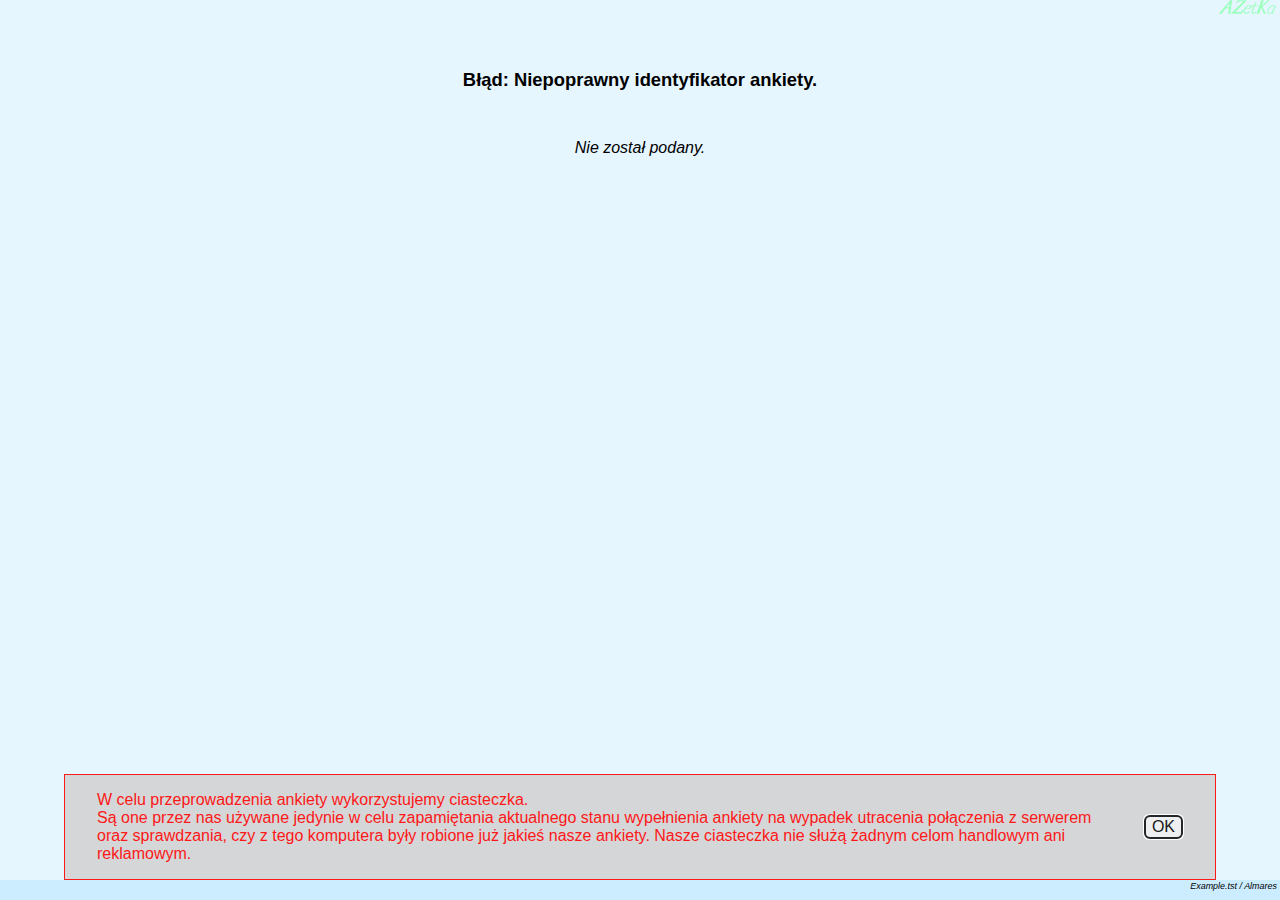
==== commit 165939c2: "some order" ====
--- a/Example.tst/index.html
+++ b/Example.tst/index.html
@@ -1,27 +1,27 @@
-﻿<!doctype html>
+﻿<!DOCTYPE html>
 <html>
 <head>
   <title>Badanie ..... test produktu</title>
-  <meta http-equiv="Content-Type" content="text/html; charset=utf-8">
-  <meta http-equiv="Pragma" content="no-cache">
-  <meta http-equiv="Expires" content="0">
-  <meta http-equiv="Cache-Control" content="no-store, no-cache, must-revalidate">
-  <meta http-equiv="Cache-Control" content="post-check=0, pre-check=0">
-  <meta name="viewport" content="width=device-width, initial-scale=1, minimum-scale=1, maximum-scale=10, user-scalable=yes">
-  <meta name="description" content="Badanie ..... test produktu">
-  <meta name="keywords" content="AZetKa ankieta">
-  <meta name="author" content="AZetKa studio">
-  <link rel="shortcut icon" href="../mediafiles/favicon.ico">
-  <link rel="stylesheet" type="text/css" href="../csstyles/badania.css">
-  <link rel="stylesheet" type="text/css" href="./csstyles/badanie.css">
-  <script language="JavaScript" type="text/javascript" src="./jscripts/badanie.js"></script>
+  <meta http-equiv="Content-Type" content="text/html; charset=utf-8" />
+  <meta http-equiv="Pragma" content="no-cache" />
+  <meta http-equiv="Expires" content="0" />
+  <meta http-equiv="Cache-Control" content="no-store, no-cache, must-revalidate" />
+  <meta http-equiv="Cache-Control" content="post-check=0, pre-check=0" />
+  <meta name="viewport" content="width=device-width, initial-scale=1, minimum-scale=1, maximum-scale=10, user-scalable=yes" />
+  <meta name="description" content="Badanie ..... test produktu" />
+  <meta name="keywords" content="AZetKa ankieta" />
+  <meta name="author" content="AZetKa studio" />
+  <link rel="shortcut icon" href="../img/favicon.ico" />
+  <link rel="stylesheet" type="text/css" href="../css/badania.css" />
+  <link rel="stylesheet" type="text/css" href="./css/badanie.css" />
+  <script language="JavaScript" type="text/javascript" src="./js/badanie.js" defer></script>
 </head>
 
 <body>
 <div id="top-banner" class="top-banner full-size-banner">
   <div id="top-banner-left" class="tab-col1of5 text-left">&nbsp;</div>
   <div id="top-banner-center" class="tab-col3of5 text-center"><em>Ładowanie badania...</em></div>
-  <div id="top-banner-right" class="tab-col1of5 text-right italic smaller"><img src="../mediafiles/AZetKa_pas.gif" alt="AZetKa" height="14px"></div>
+  <div id="top-banner-right" class="tab-col1of5 text-right italic smaller"><img src="../img/AZetKa_pas.gif" alt="AZetKa" height="14px"></div>
 </div>
 
 
@@ -95,7 +95,7 @@
     <!-- ANKIETA ==================================================================================================== -->
     <!-- ANKIETA ==================================================================================================== -->
     <!-- ANKIETA ==================================================================================================== -->
-    <form name="questForm" action="_php_/zapiszData2disk.php" enctype="text/plan" method="POST"
+    <form name="questForm" action="./php/zapiszData2disk.php" enctype="text/plan" method="POST"
           onsubmit="event.preventDefault(); return finishWithFormData();" target="php-output">
       <div id="all-questions" class="questionnaire">
 
@@ -118,7 +118,7 @@
               </div>
             </div>
           </div>
-          <div class="question-info">
+          <div id="ident-origin-info" class="question-info">
             <br /><br />
             W tej ankiecie identyfikator trzeba wpisać, jeśli ankieta rekrutacyjna zastała wypełniona, to uda się wypełnić i tę ankietę.<br />
             Możliwe są inne są inne metody ustalanie identyfikatora, poprzez identyfikator użytkownika, <br />
@@ -300,8 +300,8 @@
             <span id="tp1_wait-90"> Proszę odczekać <span id="tp1_wait-seconds">90</span> sekund przed spróbowaniem kolejnego produktu.</span>
             <span id="tp1_wait-pp"> Proszę poinformować naszego ankietera, że jest Pan/i gotów/a na ocenę kolejnego produktu.</span>
             <br />
-            <span id="tp1_wait-clock"><canvas id="tp1_wait-clockC" width="200px" height="200px"><img src="../mediafiles/zegar.gif" alt="" height="200px"></canvas></span>
-            <span id="tp1_wait-prod"><img src="../mediafiles/szklanka.gif" alt="" height="200px"></span>
+            <span id="tp1_wait-clock"><canvas id="tp1_wait-clockC" width="200px" height="200px"><img src="../img/zegar.gif" alt="" height="200px"></canvas></span>
+            <span id="tp1_wait-prod"><img src="../img/szklanka.gif" alt="" height="200px"></span>
           </div>
           <div id="tp1_wait-pclock" class="question-info text-center">
             <span id="tp1_wait-ptime">Pozostało jeszcze 10 godzin.</span>
--- a/css/badania.css
+++ b/css/badania.css
@@ -0,0 +1,831 @@
+body {
+/*  background-image: url("../grafiki/AZetKa---.gif");*/
+  background-color: #f0fff0;
+  font-family: Verdana, Geneva, sans-serif;
+/*  font-size: 90%;*/
+  margin: 0;
+}
+div {
+  box-sizing: border-box;
+/*  border-color: #47d147;*/
+}
+input {
+  background-color: #f0fff0;
+  border: 2px solid #b0ffb0;/*#d0ffd0;*/
+  box-sizing: border-box;
+  font-size: 100%;
+  padding: 0.1rem;
+}
+input[type=text],
+input[type=number] {
+  background-color: #f9fff9;
+}
+input[type=button] {
+  border-radius: 5px;
+}
+input[type=button]:focus {
+  border-color: green;
+}
+input[type=submit] {
+  border-radius: 5px;
+}
+input[type=submit]:focus {
+  border-color: green;
+}
+button {
+  border-radius: 5px;
+  font-size: 100%;
+}
+button:focus {
+  border-color: green;
+}
+
+textarea {
+  background-color: #f9fff9;
+  border: 2px solid #b0ffb0;
+  font-family: Verdana, Geneva, sans-serif;
+  height: 8rem;
+  min-width: 60%;
+}
+footer {
+  font-size: 80%;
+  font-style: italic;
+  text-align: right;
+}
+
+.italic {
+  font-style: italic;
+}
+.bold {
+  font-weight: bold;
+}
+.underline {
+  text-decoration: underline;
+}
+.smaller {
+  font-size: smaller;
+}
+.hidden {
+  visibility: hidden;
+}
+.no-display {
+  display: none;
+}
+/*
+.hidden-text {
+  display: none;
+}
+*/
+.text-left {
+  text-align: left;
+}
+.text-center {
+  text-align: center;
+}
+.text-right {
+  text-align: right;
+}
+.text-justify {
+  text-align: justify;
+}
+.question-cont {
+  padding-top: 0;
+}
+.indent1em {
+  text-indent: 1rem;
+}
+.unindent1em {
+  text-indent: -1rem;
+}
+.indent2em {
+  text-indent: 2rem;
+}
+.unindent2em {
+  text-indent: -2rem;
+}
+.reverse {
+  direction: rtl;
+}
+
+.full-size-banner {
+  width: 100%;
+}
+
+.width10prc {
+  min-width: 10%;
+}
+.width40prc {
+  min-width: 40%;
+}
+
+.table-row {
+  display: flex;
+}
+.tab-col1of5 {
+  float: left;
+  width: 20%;
+}
+.tab-col2of5 {
+  float: left;
+  width: 40%;
+}
+.tab-col3of5 {
+  float: left;
+  width: 60%;
+}
+.tab-col4of5 {
+  float: left;
+  width: 80%;
+}
+.tab-col100 {
+  width: 100%;
+}
+
+.tab-col1of10 {
+  float: left;
+  width: 10%;
+}
+.tab-col2of10 {
+  float: left;
+  width: 20%;
+}
+.tab-col3of10 {
+  float: left;
+  width: 30%;
+}
+.tab-col4of10 {
+  float: left;
+  width: 40%;
+}
+.tab-col5of10 {
+  float: left;
+  width: 50%;
+}
+.tab-col6of10 {
+  float: left;
+  width: 60%;
+}
+.tab-col7of10 {
+  float: left;
+  width: 70%;
+}
+.tab-col8of10 {
+  float: left;
+  width: 80%;
+}
+.tab-col9of10 {
+  float: left;
+  width: 90%;
+}
+
+
+.top-banner {
+  background-color: #d6f5d6;/*#47d147;/*#f0fff0;*/
+  height: 20px;
+  position: relative;
+  vertical-align: middle;
+}
+.top-banner img {
+  font-style: italic;
+}
+
+
+.middle-banner {
+  /*  align-content: space-between;/*flex-start;*/
+  border: 1px solid transparent;/*#47d147;/*yellowgreen;*/
+  position: relative;
+}
+.questions-place {
+  align-content: flex-start;
+  display: flex;
+  flex-wrap: wrap;
+  justify-content: center; /*w poziomie*/
+  min-height: 80%;
+  overflow: auto;
+}
+.buttons-place {
+  display: flex;
+  justify-content: space-around;
+  padding: 1rem;
+}
+.quest-nav-buttons {
+  visibility: hidden;
+}
+
+.log-in-table {
+  border: 1px solid transparent;
+  padding: 3rem;
+}
+.log-in-table > div:nth-child(even) {
+  background-color: transparent;
+}
+
+.log-in-div,
+.log-in-div > div > div {
+  border-color: transparent;
+}
+
+
+.cookies-info {
+  align-items: center;
+  background-color: lightgrey;/*#d6f5d6;*/
+  border: 1px solid red;/*#d6f5d6;*/
+  bottom: 20px;
+  color: red;
+  display: none;
+  justify-content: space-between;
+  opacity: 0.9;
+  padding: 1rem;
+  position: fixed;
+  width: 90%;
+}
+.cookies-info > div {
+  padding: 0 1rem;
+}
+
+.bottom-banner {
+  background-color: #d6f5d6;
+  border-color: #d6f5d6;
+  border-style: solid;
+  border-width: 1px 0;
+  bottom: 0;
+  font-size: 80%;
+  height: 20px;
+  position: fixed;
+  width: 100%;
+  }
+.bottom-banner-left {
+  padding-left: 2px;
+  text-align: left;
+}
+.bottom-banner-center {
+  text-align: center;
+}
+.bottom-banner-right {
+  font-size: 70%;
+  font-style: italic;
+  padding-right: 2px;
+  text-align: right;
+}
+
+form {
+  width: 100%;
+}
+
+.questionnaire {
+  display: none;
+  justify-content: center;
+  width: 100%;
+/*
+  display: flex;
+  flex-wrap: wrap;
+  align-content: flex-start;
+*/
+}
+.question_ {
+  align-content: flex-start;
+  border-bottom: 1px solid transparent;
+  display: none;/*flex;*/
+  flex-wrap: wrap;
+  justify-content: center; /*w poziomie*/
+  /*  padding-bottom: 0.5rem;*/
+  width: 100%;
+}
+.ask-user-box {
+  /*  background-color: #ffe6e6;*/
+  /*  color: red;*/
+  display: none;
+  min-width: 60%;
+  text-align: center;
+}
+.ask-user-box > p {
+  text-align: center;
+}
+
+.survey-title {
+  font-size: 120%;
+  font-style: italic;
+  font-weight: bold;
+  padding: 3rem;
+  text-align: center;
+}
+.section-text {
+  font-size: 115%;
+  font-weight: bold;
+  min-width: 80%;
+  padding: 3rem;
+  /*  text-align: left;*/
+}
+.question-text {
+  font-size: 105%;
+  min-width: 80%;
+  padding: 1.5rem 3rem ;
+/*  text-align: left;*/
+/*  text-indent: -1rem;*/
+}
+.question-text-indent {
+  font-size: 105%;
+  min-width: 80%;
+  padding: 1.5rem 3rem ;
+  text-align: left;
+  text-indent: -2rem;
+}
+.question-info {
+  font-style: italic;
+  min-width: 80%;
+  padding: 0 3rem 1.5rem 3rem;
+  /*  text-align: left;*/
+}
+#ident-origin-info {
+  padding: 3rem 3rem 1.5rem 3rem;
+}
+.question-break- {
+  content: "";
+  height: 0;
+  width: 100%;
+}
+.question-request {
+  font-style: italic;
+  font-weight: bold;
+}
+.fill-info {
+/*  font-size: 90%;*/
+  font-style: italic;
+}
+.video-disp {
+  max-width: 100%;
+/*  padding: 2rem 0;*/
+}
+
+.answer_ {
+  display: flex;
+  justify-content: center;
+  min-width: 80%;
+}
+
+.answer-table {
+  border: 1px solid #d0ffd0;
+  display: table;
+}
+.answer-table > div {
+  display: table-row;
+}
+.answer-table > div > div {
+  border: 1px solid #e0ffe0;
+  border-bottom-width: 0;
+  border-top-width: 0;
+  display: table-cell;
+  padding: 0.2rem;
+}
+
+.answer-table-std > div:nth-child(even) {
+  background-color: #d0ffd0;
+}
+
+.answer-table-vert > div:nth-child(even) {
+  background-color: #d0ffd0;
+}
+.answer-table-vert > div > div {
+/*  min-width: 5rem;*/
+/*  padding: 0.5rem;*/
+  vertical-align: middle;
+}
+.answer-table-vert > div > div:first-child {
+  min-width: 12rem;
+}
+.answer-table-vert > div > div:nth-child(n+2) {
+  width: 4rem;
+}
+.answer-table-vert > div > div:nth-child(even) {
+  text-align: center;
+}
+
+.answer-table-horiz > div {
+  text-align: center;
+}
+.answer-table-horiz > div:first-child > div {
+  border-bottom-width: 1px;
+  min-width: 4rem;
+/*  padding: 0.5rem;*/
+}
+.answer-table-horiz > div > div:nth-child(even) {
+  background-color: #d0ffd0;
+}
+/*
+.answer-table-horiz-row {
+  display: table-row;
+}
+.answer-table-horiz-row > div {
+  display: table-cell;
+  padding: 0.5rem;
+}
+*/
+.answer-table-horiz-xn > div {
+  min-height: 3rem;
+  text-align: center;
+}
+.answer-table-horiz-xn > div:first-child {
+  font-weight: bold;
+}
+.answer-table-horiz-xn > div:nth-child(even) {
+  background-color: #d0ffd0;
+}
+.answer-table-horiz-xn > div > div {
+/*  padding: 0.5rem;*/
+/*  min-width: 3rem;*/
+  vertical-align: middle;
+}
+.answer-table-horiz-xn > div:first-child > div {
+  padding: 0 0.5rem;
+}
+.answer-table-horiz-xn > div > div:first-child {
+  min-width: 10rem;
+  text-align: left;
+}
+.answer-table-horiz-xn > div > div:nth-child(n+2) {
+  width: 4rem;
+/*  min-width: 8%;*/
+}
+/*
+.answer-table-horiz-xn > div:nth-child(n+2) > div:nth-child(n+2) {
+}
+*/
+
+.answer-range {
+  border: 1px solid #d0ffd0;
+  min-width: 60%;
+}
+.answer-range > div {
+  display: flex;
+  justify-content:space-between;
+}
+.answer-range input {
+  border-width: 0;
+  padding: 1rem 0.3rem;
+  width: 96%;
+}
+
+.answer-table-range {
+  border: 1px solid #d0ffd0;
+  display: table;
+  min-width: 60%;
+}
+.answer-table-range > div {
+  border: 1px solid black;
+  display: table-row;
+}
+.answer-table-range > div:first-child {
+  font-size: 80%;
+  font-weight: bold;
+}
+.answer-table-range > div:nth-child(even) {
+  background-color: #d0ffd0;
+}
+.answer-table-range > div > div {
+  border: 1px solid #e0ffe0;
+  border-bottom-width: 0;
+  border-top-width: 0;
+  display: table-cell;
+  padding: 0.2rem;
+  vertical-align: middle;
+}
+.answer-table-range > div > div:first-child {
+  text-align: left;
+  width: 10rem;
+}
+.answer-table-range > div:first-child > div:not(:first-child) > div {
+  display: flex;
+  justify-content: space-between;
+}
+.answer-table-range > div:first-child > div:not(:first-child) > div > div  {
+  display: block;
+  padding: 0.2rem;
+  text-align: center;
+  width: 4rem;
+}
+.answer-table-range > div:not(:first-child) > div:not(:first-child) {
+  text-align: center;
+  width: 28rem;
+}
+.answer-table-range input {
+  border-width: 0;
+  margin: 0;
+  padding: 0.2rem 1rem;
+  width: 96%;
+}
+.answer-table-range > div:nth-child(even) > div > input {
+  background-color: #d0ffd0;
+}
+
+
+.answer-table-grid > div:nth-child(even) > div:nth-child(even) {
+  background-color: #d0ffd0;
+}
+.answer-table-grid > div:nth-child(odd) > div:nth-child(odd) {
+  background-color: #d0ffd0;
+}
+.answer-table-grid > div {
+  padding: 0;
+}
+.answer-table-grid > div > div {
+  padding: 0;
+}
+.answer-table-grid > div > div > label {
+  border: 15px solid transparent;
+  box-sizing: content-box;
+  display: block;
+  margin: 5px;
+  text-align: center;
+  width: 100px;
+}
+
+
+.answer-open {
+  min-width: 60%;
+}
+.answer-open textarea {
+  /*  border: 2px solid #b0ffb0;*/
+  height: 10rem;
+  width: 100%;
+}
+
+.images-slider {
+  display: inline-flex;
+  height: 400px;
+  max-width: 95%;
+  overflow: auto;
+}
+.images-slider > img {
+  height: 100%;
+  padding: 0 5px;
+}
+
+.film-screen {
+  height:480px;
+  max-width: 95%;
+  min-width: 60%;
+  text-align: center;
+  width: 640px;
+}
+
+
+.error-comment {
+  color: red;
+  font-size: 80%;
+  font-style: italic;
+}
+.answer-block {
+  text-align: center;
+}
+.picture-left {
+  float: left;
+}
+.order-no {
+  display: none;
+  /*visibility: hidden;*/
+}
+
+.test-product {
+  text-align: center;
+}
+.test-prod-img {
+  text-align: center;
+}
+
+.centred {
+  text-align: center;
+}
+
+.restore-progress {
+  height: 1rem;
+  width: 50%;
+}
+
+.monitor-div {
+  border: 1px solid grey;
+  display: none;
+  font-size: 60%;
+  height: 90%;
+  left: 0;
+  overflow: auto;
+  position: fixed;
+  top:  5%;
+  width: 150px;
+  word-wrap: break-word;
+}
+
+.iframe-php-div {
+  border: 1px solid grey;
+  display: none;
+  font-size: 60%;
+  height: 20%;
+  left: 150px;
+  overflow: auto;
+  position: fixed;
+  top:  80%;
+  width: 50%;
+  word-wrap: break-word;
+}
+
+
+/*== realizacja.php surveyshow.php ==*/
+.surveyshow-table {
+  border: 1px solid grey;
+  display: table;
+  font-size: small;
+  max-width: 100%;
+}
+.surveyshow-table > div {
+  display: table-row;
+}
+.surveyshow-table > div:nth-child(even) {
+  background-color: #d0ffd0;
+}
+.surveyshow-table > div:first-child {
+  background-color: lightgrey;
+  font-weight: bold;
+}
+.surveyshow-table > div > div {
+  border: 1px solid silver;
+  display: table-cell;
+  padding: 0.2rem;
+  text-align: center;
+}
+.surveyshow-table > div:first-child > div {
+  cursor: pointer;
+  padding: 0.3rem 0;
+}
+/*
+.surveyshow-table > div > div > button {
+  background-color: lightgrey;
+  border-color: lightgrey;
+  box-shadow: 0 0 lightgrey;
+  font-weight: bold;
+  margin: 0;
+  padding: 0.2rem;
+  width: 100%;
+}
+*/
+.surveyshow-table > div:nth-child(n+2) > div:first-child {
+  background-color: lightgrey;
+  font-style: italic;
+  text-align: left;
+}
+.surveyshow-table > div:nth-child(n+2) > div:nth-child(2) {
+  text-align: right;
+}
+
+.surveyshow-table > div:nth-child(n+2) > div:nth-child(3) {
+  font-weight: bold;
+}
+.surveyshow-table > div:nth-child(n+2) > div:nth-child(4) {
+  color: blue;
+}
+.surveyshow-table > div:nth-child(n+2) > div:nth-child(n+5) {
+  width: 12rem;
+}
+
+.waiting-intvnum {
+  color: black;
+  font-style: italic;
+}
+.started-intvnum {
+  color: red;
+  font-style: italic;
+}
+.complete-intvnum {
+  color: green;
+}
+
+
+/*== wyniki.php resultsshow.php ==*/
+.resultsshow-table {
+  border: 1px solid grey;
+  display: table;
+  font-family: "Consolas";
+  font-size: small;
+}
+.resultsshow-table > div {
+  display: table-row;
+}
+.resultsshow-table > div:nth-child(odd) {
+  background-color: #d0ffd0;
+}
+.resultsshow-table > div:first-child {
+  background-color: lightgrey;
+  font-weight: bold;
+}
+.resultsshow-table > div > div {
+  border: 1px solid silver;
+  display: table-cell;
+  padding: 0.2rem;
+  text-align: center;
+}
+.resultsshow-table > div:first-child > div {
+  padding: 0;
+}
+.resultsshow-table > div > div > button {
+  background-color: lightgrey; 
+  font-weight: bold;
+  margin: 0;
+  padding: 0.2rem;
+  width: 100%;
+}
+.resultsshow-table > div > div:first-child {
+  background-color: lightgrey;
+  font-style: italic;
+  text-align: left;
+}
+.resultsshow-table > div > div:nth-child(2) {
+  font-weight: bold;
+  text-align: left;
+}
+
+
+/*
+.surveyshow-table-all {
+  border: 1px solid greenyellow;
+  display: table;
+  font-family: "Consolas";
+  max-width: 100%;
+}
+.surveyshow-table-all > div {
+  display: table-row;
+}
+.surveyshow-table-all > div:first-child {
+  background-color: silver;
+  font-weight: bold;
+}
+.surveyshow-table-all > div:nth-child(even) {
+  background-color: #d0ffd0;
+}
+.surveyshow-table-all > div > div {
+  border: 1px solid silver;
+  display: table-cell;
+  padding: 0.3rem;
+  text-align: center;
+}
+.surveyshow-table-all > div > div:first-child {
+  background-color: silver;
+  font-size: 90%;
+  font-style: italic;
+  text-align: left;
+}
+.surveyshow-table-all > div > div:nth-child(2) {
+  font-weight: bold;
+  text-align: left;
+}
+.surveyshow-table-all > div > div:nth-child(3) {
+  color: blue;
+  text-align: left;
+}
+.surveyshow-table-all span.waiting {
+  color: black;
+  font-style: italic;
+}
+.surveyshow-table-all span.started {
+  color: red;
+  font-style: italic;
+}
+.surveyshow-table-all span.complete {
+  color: green;
+}
+*/
+
+
+
+
+div.param-line {
+  display: flex;
+}
+/*
+div.param-line:last-of-type {
+}
+*/
+div.param-name {
+  background-color: #d6f5d6;
+  border: 1px solid #47d147;
+  border-bottom-width: 0;
+  border-right-width: 0;
+  color: red;
+  float: left;
+  width: 20%;
+}
+div.param-line:last-of-type > div.param-name {
+  border-bottom-width: 1px;
+}
+div.param-value {
+  background-color: #d6f5d6;
+  border: 1px solid #47d147;
+  border-bottom-width: 0;
+  color: blue;
+  float: left;
+  width: 70%;
+}
+div.param-line:last-of-type > div.param-value {
+  border-bottom-width: 1px;
+}
+div.param-value:after {
+  clear: both;
+  content: "";
+}
--- a/Example.tst/css/badanie.css
+++ b/Example.tst/css/badanie.css
@@ -0,0 +1,54 @@
+body {
+  background-color: #e6f6ff; /*#ccecff<-Almares*/ /*#f0fff0;<-Azetka*/
+}
+input {
+  background-color: #e6f6ff;
+  border: 2px solid #ccecff;
+}
+input[type=text],
+input[type=number] {
+  background-color: #f9f9ff;
+}
+input[type=button]:focus {
+  border-color: #aaecff;
+}
+input[type=submit]:focus {
+  border-color: #aaecff;
+}
+button:focus {
+  border-color: #aaecff;
+}
+textarea {
+  background-color: #f9f9ff;
+  border: 2px solid #ccecff;
+}
+#top-banner {
+  background-color: #e6f6ff; /*#ccecff<-Almares*/ /*#f0fff0;<-Azetka*/
+}
+#bottom-banner {
+  background-color: #ccecff; /*#ccecff<-Almares*/ /*#d6f5d6;<-Azetka*/
+  border: 1px solid #ccecff; /*#ccecff<-Almares*/ /*#d6f5d6;<-Azetka*/
+}
+#log-in-table > div:nth-child(even) {
+  background-color: transparent;
+}
+.answer-table,
+.answer-table-range {
+  border: 1px solid #ccecff;
+}
+.answer-table > div > div,
+.answer-table-range > div > div {
+  border: 1px solid #dcecff;
+  border-top-width: 0px;
+  border-bottom-width: 0px;
+}
+
+.answer-table-vert > div:nth-child(even),
+.answer-table-horiz > div > div:nth-child(even),
+.answer-table-horiz-xn > div:nth-child(even),
+.answer-table-range > div:nth-child(even),
+.answer-table-range > div:nth-child(even) > div > input,
+.answer-table-grid > div:nth-child(even) > div:nth-child(even),
+.answer-table-grid > div:nth-child(odd) > div:nth-child(odd) {
+  background-color: #ccecff;
+}
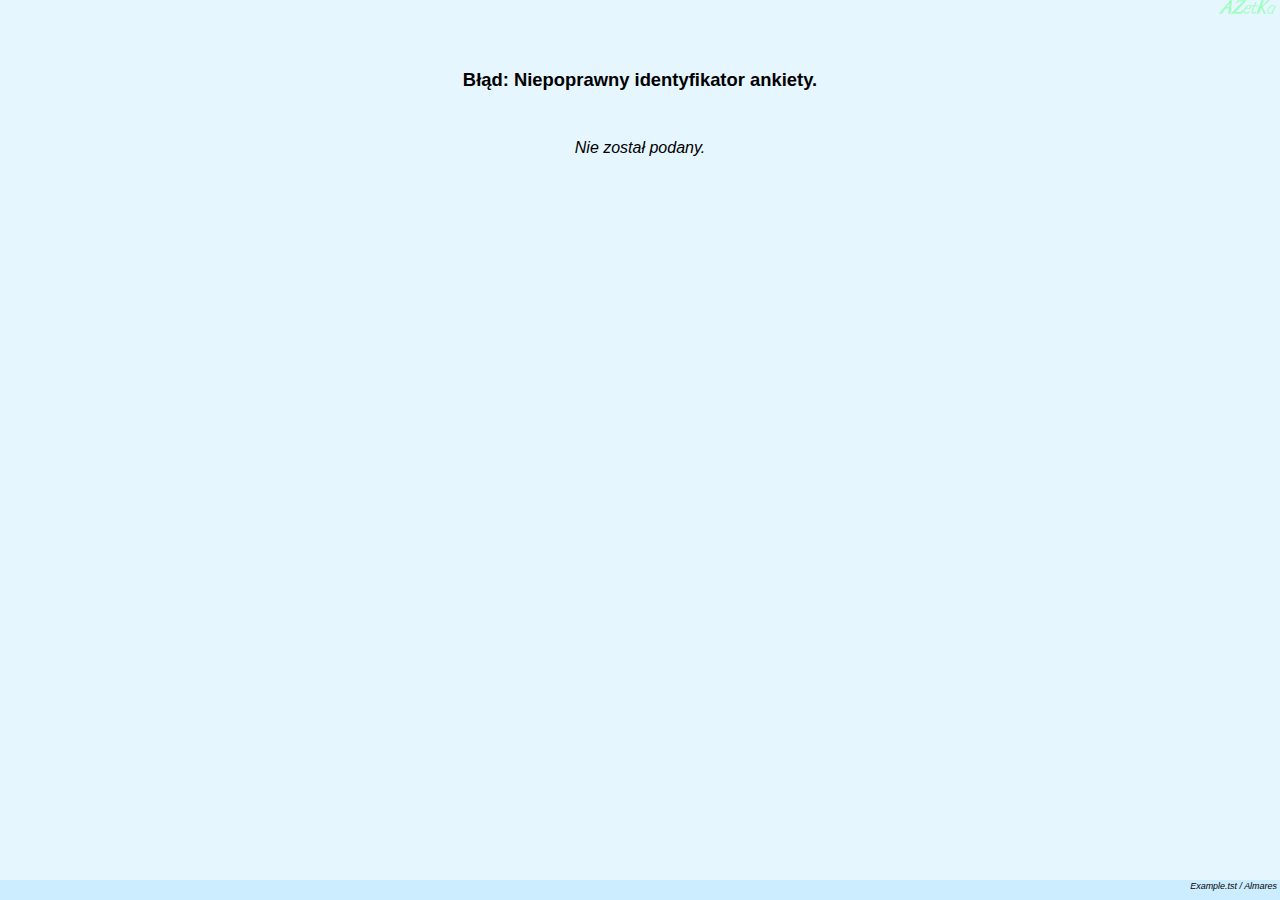
==== commit 3571b08d: "scr tst synchro" ====
--- a/Example.tst/index.html
+++ b/Example.tst/index.html
@@ -38,7 +38,7 @@
         Nasze ciasteczka nie służą żadnym celom handlowym ani reklamowym.
       </div>
       <div>
-        <button id="cookies-confirm-yes" class="nav-button" onclick="cookiesConfirmed()" value="yes">OK</button>
+        <button id="cookies-confirm-yes" class="nav-button" onclick="cookiesConfirmed(event)" value="yes">OK</button>
       </div>
     </div>
     <!--div class="question-break"></div-->
@@ -63,14 +63,12 @@
           Czy usunąć te dane o rozpocząć nową ankietę? Nie będzie powrotu do poprzedniej ankiety.
         </p>
       </div>
-      <!--div class="question-break"></div-->
-      <div>
-        <progress id="restore-progress" class="restore-progress" value="1" max="300"></progress>
-      </div>
-      <!--div class="question-break"></div-->
+      <div class="restore-progress">
+        <progress id="restore-fc-progress" value="1" max="300"></progress>
+      </div>
       <div id="restore-buttons" class="buttons-place">
-        <button class="nav-button" id="restore-interview" onclick="restoreFromCookies()" value="old">Poprzednia ankieta</button>
-        <button class="nav-button" id="new-interview" onclick="newInterview()" value="new">Nowa ankieta</button>
+        <button class="nav-button" id="restore-interview" onclick="restoreFromCookies(event)" value="old">Poprzednia ankieta</button>
+        <button class="nav-button" id="new-interview" onclick="newInterview(event)" value="new">Nowa ankieta</button>
       </div>
     </div>
     <!--div class="question-break"></div-->
@@ -96,7 +94,7 @@
     <!-- ANKIETA ==================================================================================================== -->
     <!-- ANKIETA ==================================================================================================== -->
     <form name="questForm" action="./php/zapiszData2disk.php" enctype="text/plan" method="POST"
-          onsubmit="event.preventDefault(); return finishWithFormData();" target="php-output">
+          onsubmit="event.preventDefault(); return false;" target="php-output">
       <div id="all-questions" class="questionnaire">
 
         <!-- NUMER ANKIETY ================================================== -->
@@ -123,6 +121,9 @@
             W tej ankiecie identyfikator trzeba wpisać, jeśli ankieta rekrutacyjna zastała wypełniona, to uda się wypełnić i tę ankietę.<br />
             Możliwe są inne są inne metody ustalanie identyfikatora, poprzez identyfikator użytkownika, <br />
             lub zwyczajne wpisanie go.
+          </div>
+          <div class="restore-progress">
+            <progress id="restore-ft-progress" value="1" max="300"></progress>
           </div>
           <input type="text" name="survey_id"  class="no-display">
           <input type="text" name="stage_no"   class="no-display">
@@ -180,8 +181,9 @@
           <div class="question-text-indent">
             Pyt.
             Pytanie z poziomą skalą od 0 do 10, np. Jak bardzo podoba się ta nazwa?
-            <br>
-            <span class="fill-info">(proszę zaznaczyć jedną odpowiedź)</span>
+          </div>
+          <div class="fill-info">
+            (proszę zaznaczyć jedną odpowiedź)
           </div>
           <!--div class="question-break"></div-->
           <div class="answer_">
@@ -222,8 +224,9 @@
           <div class="question-text-indent">
             Pyt.
             Pytanie z poziomą skalą od 0 do 10, np. Jak bardzo ta nazwa wyraża jakość produktu?
-            <br>
-            <span class="fill-info">(proszę zaznaczyć jedną odpowiedź)</span>
+          </div>
+          <div class="fill-info">
+            (proszę zaznaczyć jedną odpowiedź)
           </div>
           <!--div class="question-break"></div-->
           <div class="answer_">
@@ -249,8 +252,9 @@
           <div class="question-text-indent">
             Pyt.
             Pytanie z poziomym suwakiem. np. Czy ta nazwa pasuje do produktu?
-            <br />
-            <span class="fill-info hidden">(proszę zaznaczyć JEDNĄ odpowiedź w każdym wierszu)</span>
+          </div>
+          <div class="fill-info">
+            (proszę zaznaczyć JEDNĄ odpowiedź w każdym wierszu)
           </div>
           <!--div class="question-break"></div-->
           <div class="answer_">
@@ -333,8 +337,9 @@
           <div class="question-text-indent">
             Pyt.
             Pytanie z poziomą skalą od 0 do 10, np. Jak bardzo podoba się ta nazwa?
-            <br>
-            <span class="fill-info">(proszę zaznaczyć jedną odpowiedź)</span>
+          </div>
+          <div class="fill-info">
+            (proszę zaznaczyć jedną odpowiedź)
           </div>
           <!--div class="question-break"></div-->
           <div class="answer_">
@@ -375,8 +380,9 @@
           <div class="question-text-indent">
             Pyt.
             Pytanie z poziomą skalą od 0 do 10, np. Jak bardzo ta nazwa wyraża jakość produktu?
-            <br />
-            <span class="fill-info">(proszę zaznaczyć jedną odpowiedź)</span>
+          </div>
+          <div class="fill-info">
+            (proszę zaznaczyć jedną odpowiedź)
           </div>
           <!--div class="question-break"></div-->
           <div class="answer_">
@@ -402,8 +408,9 @@
           <div class="question-text-indent">
             Pyt.
             Pytanie z poziomym suwakiem. np. Czy ta nazwa pasuje do produktu?
-            <br />
-            <span class="fill-info hidden">(proszę zaznaczyć JEDNĄ odpowiedź w każdym wierszu)</span>
+          </div>
+          <div class="fill-info">
+            (proszę zaznaczyć JEDNĄ odpowiedź w każdym wierszu)
           </div>
           <!--div class="question-break"></div-->
           <div class="answer_">
@@ -455,8 +462,9 @@
           <div class="question-text-indent">
             Pyt.7.
             Która nazwa jest lepsza, która będzie bardziej odpowiednia?
-            <br />
-            <span class="fill-info">(proszę zaznaczyć jedną odpowiedź)</span>
+          </div>
+          <div class="fill-info">
+            (proszę zaznaczyć jedną odpowiedź)
           </div>
           <!--div class="question-break"></div-->
           <div class="answer_">
@@ -475,8 +483,9 @@
             Proszę ocenić do której z Nazw bardziej pasuje dana cecha
             <br />
             W pytaniu tym kolejność cech jest inna dla kolejnych respondentów.
-            <br />
-            <span class="fill-info">(proszę zaznaczyć JEDNĄ odpowiedź w każdym wierszu)</span>
+          </div>
+          <div class="fill-info">
+            (proszę zaznaczyć JEDNĄ odpowiedź w każdym wierszu)
           </div>
           <!--div class="question-break"></div-->
           <div class="answer_">
@@ -566,7 +575,7 @@
       </div>
       <!--div class="question-break"></div-->
       <div id="data-saving-progess" class="question-info text-center">
-        <button id="data-saved-next" class="single-button" onclick="cleanData()" value="yes">Dane zostały zapisane.</button>
+        <button id="data-saved-next" class="single-button" onclick="cleanData(event)" value="yes">Dane zostały zapisane.</button>
       </div>
       <!--div class="question-break"></div-->
       <span id="press-text1" style="font-size:80%;font-style:italic">(proszę wcisnąć przycisk)</span>
@@ -584,17 +593,17 @@
       </div>
       <!--div class="question-break"></div-->
       <div id="finish-buttons" class="question-info text-center">
-        <button id="all-done-end" class="nav-button" onclick="endInterview()" value="no">Koniec. Bardzo dziękuję.</button>
-        <!--button class="nav-button" id="all-done-next" onclick="nextInterview()" value="yes">Rozpoczęcie kolejnego wywiadu.</button-->
+        <button id="all-done-end" class="nav-button" onclick="endInterview(event)" value="no">Koniec. Bardzo dziękuję.</button>
+        <!--button class="nav-button" id="all-done-next" onclick="nextInterview(event)" value="yes">Rozpoczęcie kolejnego wywiadu.</button-->
       </div>
     </div>
   </div>
 
 
   <div id="quest-nav-buttons" class="quest-nav-buttons buttons-place">
-    <div id="button-left-tab"><button class="nav-button" id="prev-button" onclick="gotoPrevQuestion()" value="prev">Wstecz</button></div>
-    <div id="button-center-tab"><button class="nav-button" id="fill-button" onclick="showAllQuestions()" value="fill">Załaduj pytania</button></div>
-    <div id="button-right-tab"><button class="nav-button" id="next-button" onclick="gotoNextQuestion()" value="next">Dalej</button></div>
+    <div id="button-left-tab"><button class="nav-button" id="prev-button" onclick="gotoPrevQuestion(event)" value="prev">Wstecz</button></div>
+    <div id="button-center-tab"><button class="nav-button" id="fill-button" onclick="showAllQuestions(event)" value="fill">Załaduj pytania</button></div>
+    <div id="button-right-tab"><button class="nav-button" id="next-button" onclick="gotoNextQuestion(event)" value="next">Dalej</button></div>
   </div>
 </div>
 
--- a/css/badania.css
+++ b/css/badania.css
@@ -319,14 +319,14 @@
 .question-text {
   font-size: 105%;
   min-width: 80%;
-  padding: 1.5rem 3rem ;
+  padding: 1.5rem 3rem 1.5rem;
 /*  text-align: left;*/
 /*  text-indent: -1rem;*/
 }
 .question-text-indent {
   font-size: 105%;
   min-width: 80%;
-  padding: 1.5rem 3rem ;
+  padding: 1.5rem 3rem 1.5rem;
   text-align: left;
   text-indent: -2rem;
 }
@@ -351,6 +351,8 @@
 .fill-info {
 /*  font-size: 90%;*/
   font-style: italic;
+  margin-top: -1rem;
+  padding-bottom: 1.5rem;
 }
 .video-disp {
   max-width: 100%;
@@ -597,8 +599,12 @@
 }
 
 .restore-progress {
+  width: 100%;
+}
+.restore-progress > progress {
   height: 1rem;
-  width: 50%;
+  margin: auto;
+  width: 60%;
 }
 
 .monitor-div {
@@ -725,7 +731,7 @@
   padding: 0;
 }
 .resultsshow-table > div > div > button {
-  background-color: lightgrey; 
+  background-color: lightgrey;
   font-weight: bold;
   margin: 0;
   padding: 0.2rem;
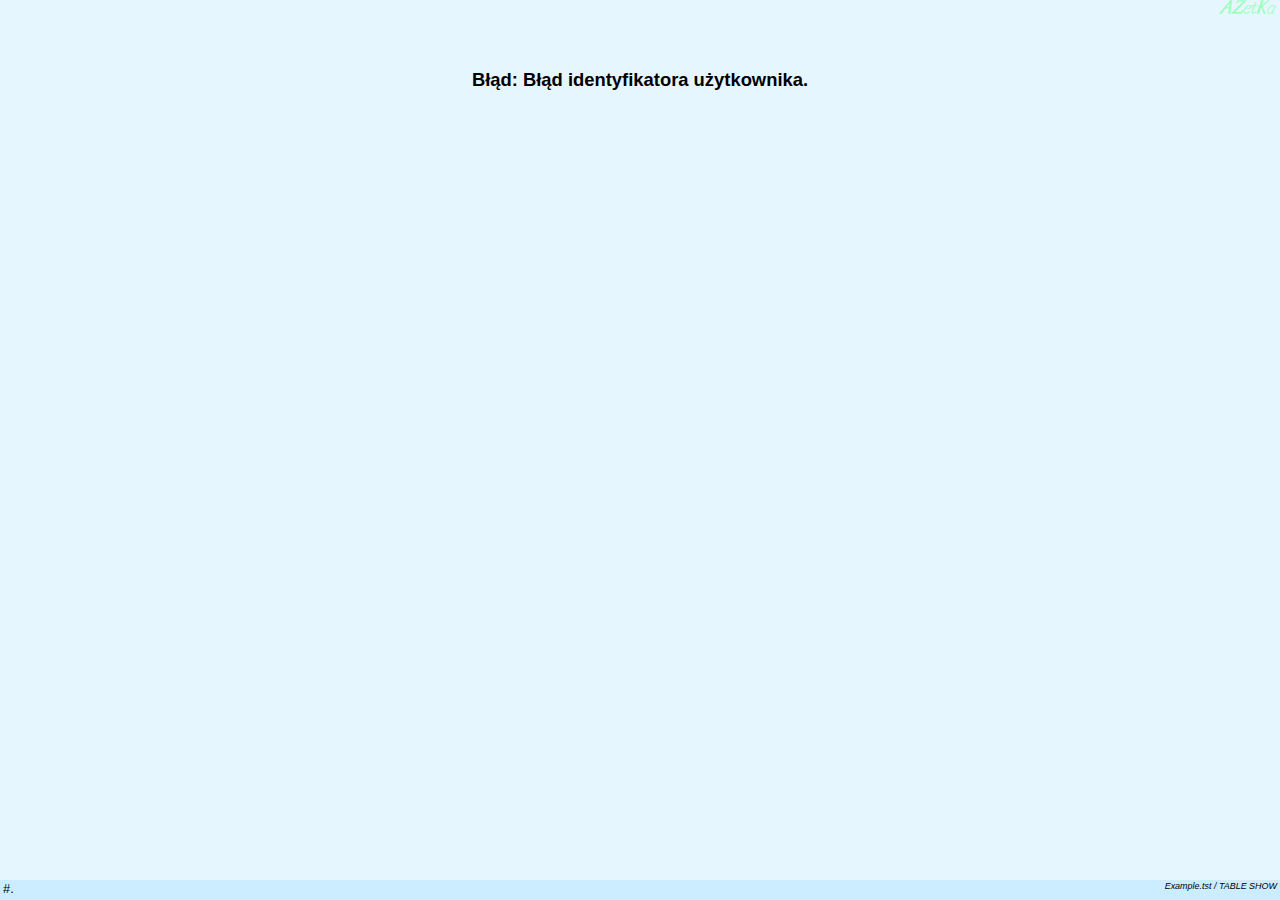
==== commit 2ddb0fa0: "restore tab version" ====
--- a/Example.tst/index.html
+++ b/Example.tst/index.html
@@ -494,12 +494,12 @@
                 <div >&nbsp;<br />&nbsp;</div>
                 <div>
                   <div>
-                    <div ><span id="tp1_q8_name">cosik</span><br /><br />Bardzo dobrze pasuje</div>
-                    <div ><br /><br />Bardziej Pasuje</div>
-                    <div ><br /><br />Troche bardziej pasuje</div>
+                    <div ><span id="tp1_q8_name">cosik</span><br /><br />Bardzo nie pasuje</div>
+                    <div ><br /><br />Nie pasuje</div>
+                    <div ><br /><br />Trochę nie pasuje</div>
                     <div ><br /><br />Tak samo pasuje, lub nie</div>
-                    <div ><br /><br />Trochę bardziej pasuje</div>
-                    <div ><br /><br />Bardziej pasuje</div>
+                    <div ><br /><br />Trochę pasuje</div>
+                    <div ><br /><br />Dobrze pasuje</div>
                     <div ><span id="tp2_q8_name">cosik</span><br /><br />Bardzo dobrze pasuje</div>
                   </div>
                 </div>
--- a/css/badania.css
+++ b/css/badania.css
@@ -312,6 +312,7 @@
 .section-text {
   font-size: 115%;
   font-weight: bold;
+  margin: auto;
   min-width: 80%;
   padding: 3rem;
   /*  text-align: left;*/
@@ -353,6 +354,8 @@
   font-style: italic;
   margin-top: -1rem;
   padding-bottom: 1.5rem;
+  text-align: center;
+  width: 100%;
 }
 .video-disp {
   max-width: 100%;
